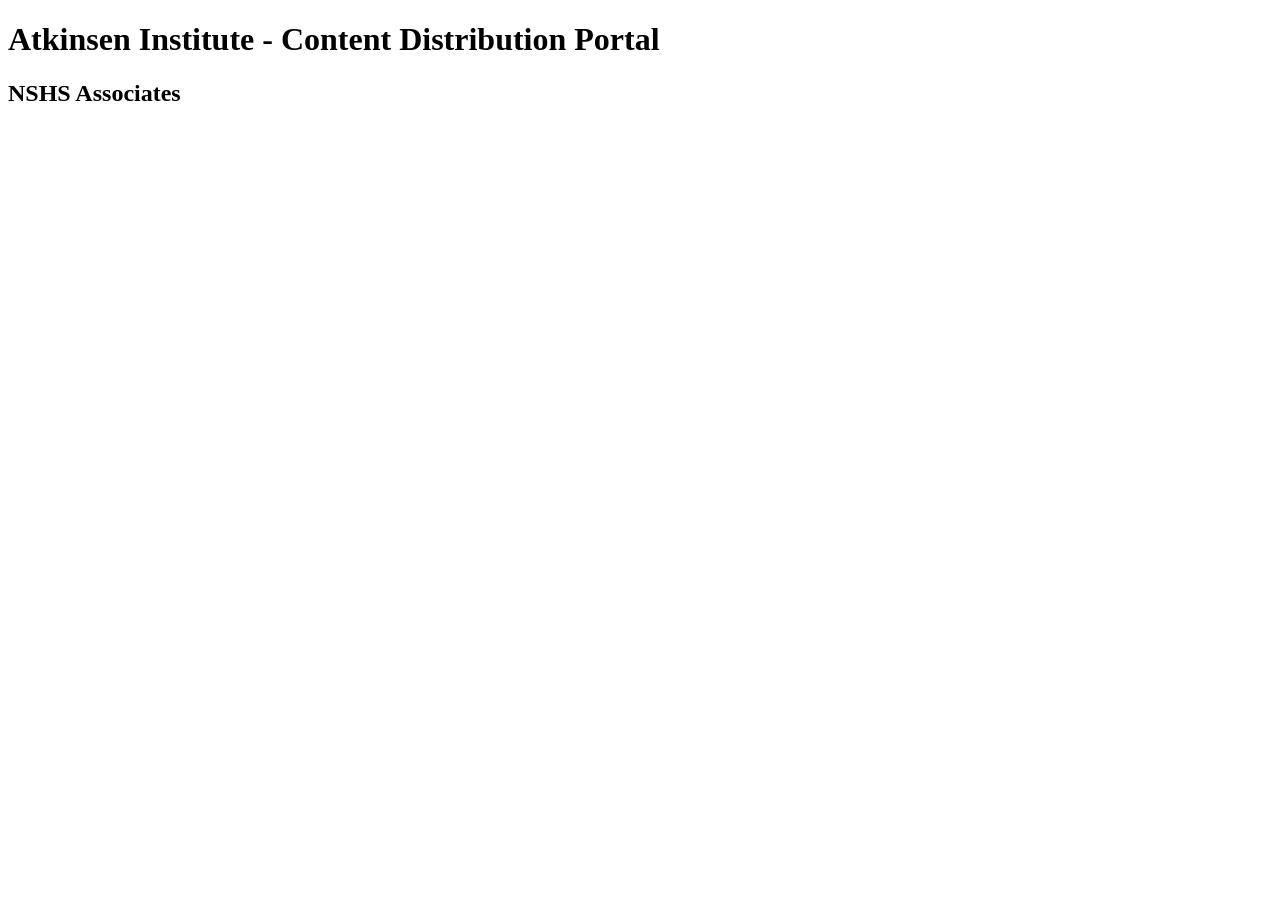
==== atkinsen/index.html @ 428122ab "Create index.html" ====
<!DOCTYPE HTML>
<html>
<head>
  <title>Atkinsen Institute - Content Distribution Portal - NSHS Associates</title>
</head>
  <h1>Atkinsen Institute - Content Distribution Portal</h1>
  <h2>NSHS Associates</h2>

  
</html>
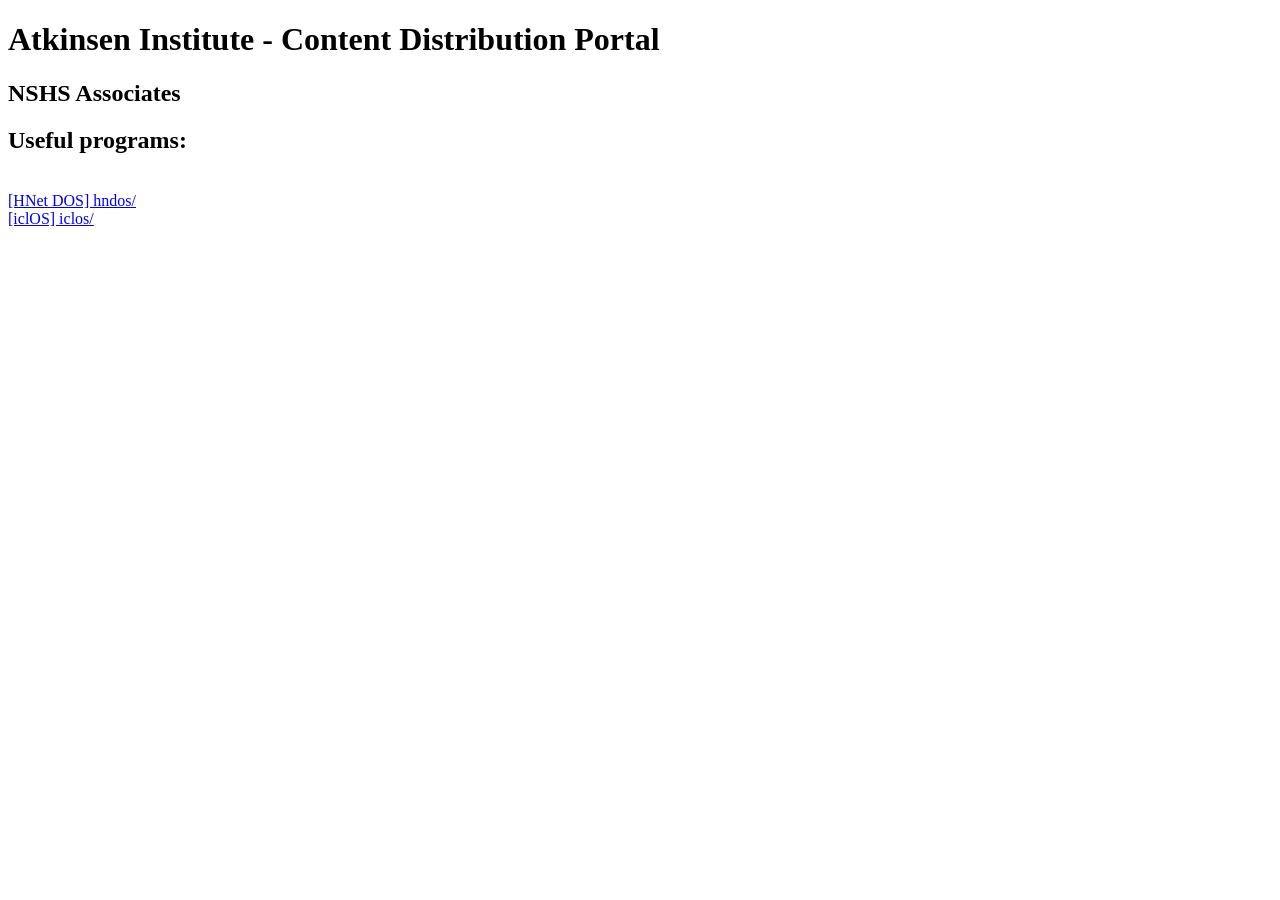
==== commit 19615bf0: "Update index.html" ====
--- a/atkinsen/index.html
+++ b/atkinsen/index.html
@@ -6,5 +6,9 @@
   <h1>Atkinsen Institute - Content Distribution Portal</h1>
   <h2>NSHS Associates</h2>
 
+  <h2>Useful programs:</h2><br>
+  <a href="./hndos/">[HNet DOS] hndos/</a><br>
+  <a href="./iclos/">[iclOS] iclos/</a><br>
+  
   
 </html>
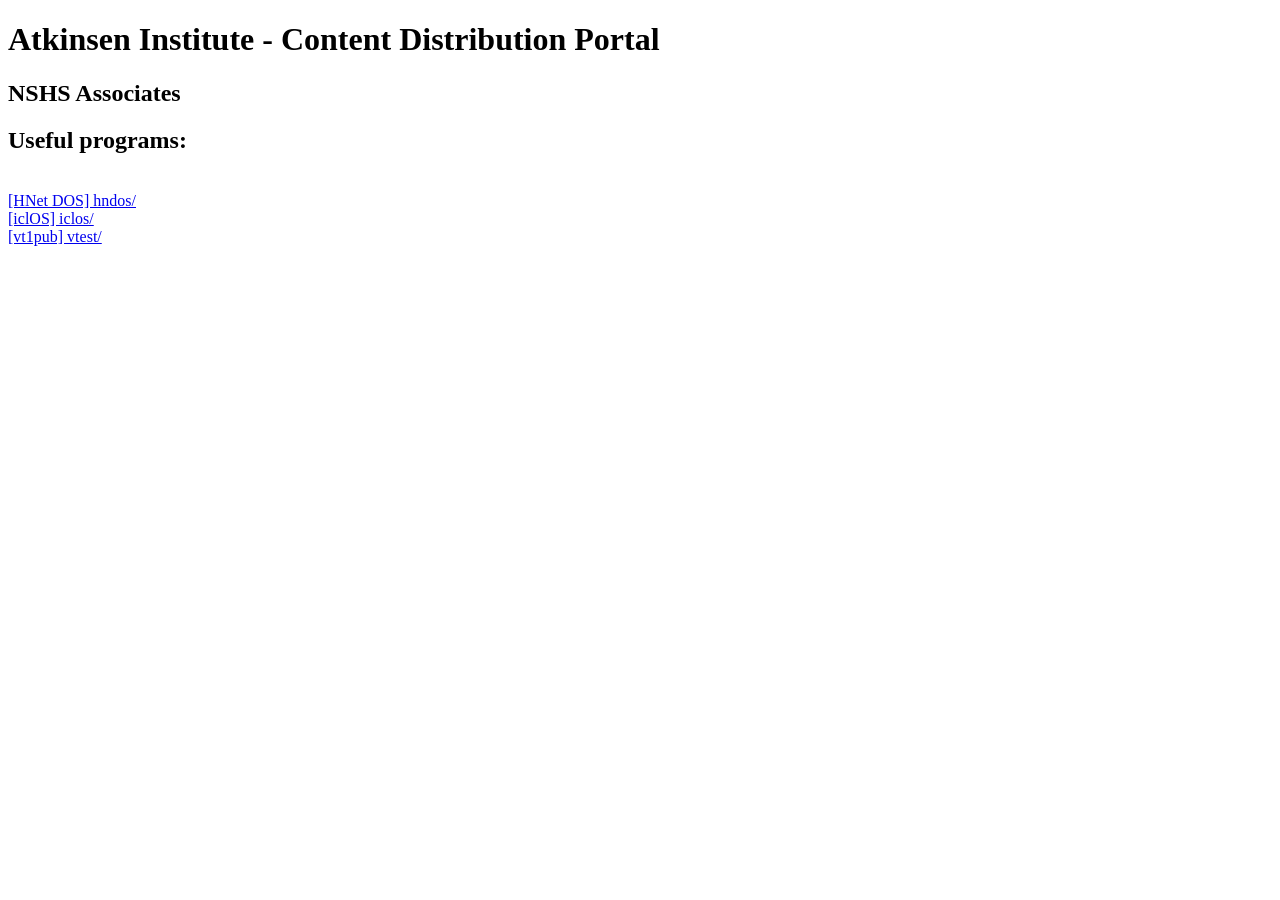
==== commit 0dd87ee2: "Update index.html" ====
--- a/atkinsen/index.html
+++ b/atkinsen/index.html
@@ -7,8 +7,9 @@
   <h2>NSHS Associates</h2>
 
   <h2>Useful programs:</h2><br>
-  <a href="./hndos/">[HNet DOS] hndos/</a><br>
-  <a href="./iclos/">[iclOS] iclos/</a><br>
+  <a href="./baretests/hndos/">[HNet DOS] hndos/</a><br>
+  <a href="./baretests/iclos/">[iclOS] iclos/</a><br>
+  <a href="./baretests/vtest/">[vt1pub] vtest/</a><br>
   
   
 </html>
